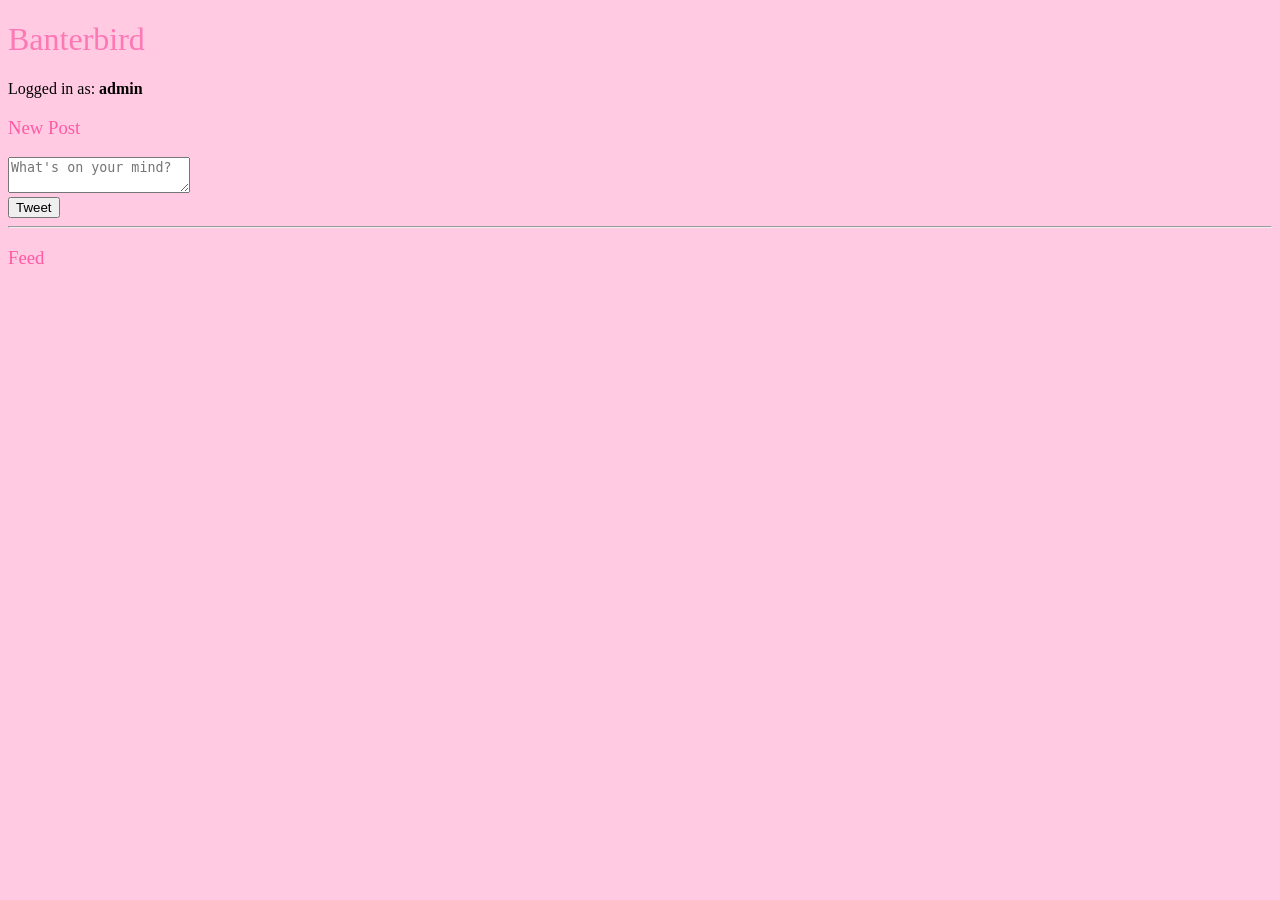
==== templates/index.html @ 03e842fe "Styled Banterbird (partially) 4.25.25" ====
<!DOCTYPE html>
<html>
<head>
    <title>Banterbird</title>
    <script src="/static/js/app.js" defer></script>
    <link rel="stylesheet" href="/static\css/style.css">
</head>
<body>
    <h1>Banterbird</h1>
    <div>
        Logged in as: <strong id="username">admin</strong>
    </div>
    <div>
        <h3>New Post</h3>
        <textarea id="postInput" placeholder="What's on your mind?"></textarea><br>
        <button onclick="submitPost()">Tweet</button>
    </div>
    <hr>
    <h3>Feed</h3>
    <div id="feed"></div>

    <template id="post-template">
        <div class="post">
            <p><strong class="username"></strong>: <span class="message"></span></p>
            <small class="timestamp"></small>
            <hr>
        </div>
    </template>
</body>
</html>
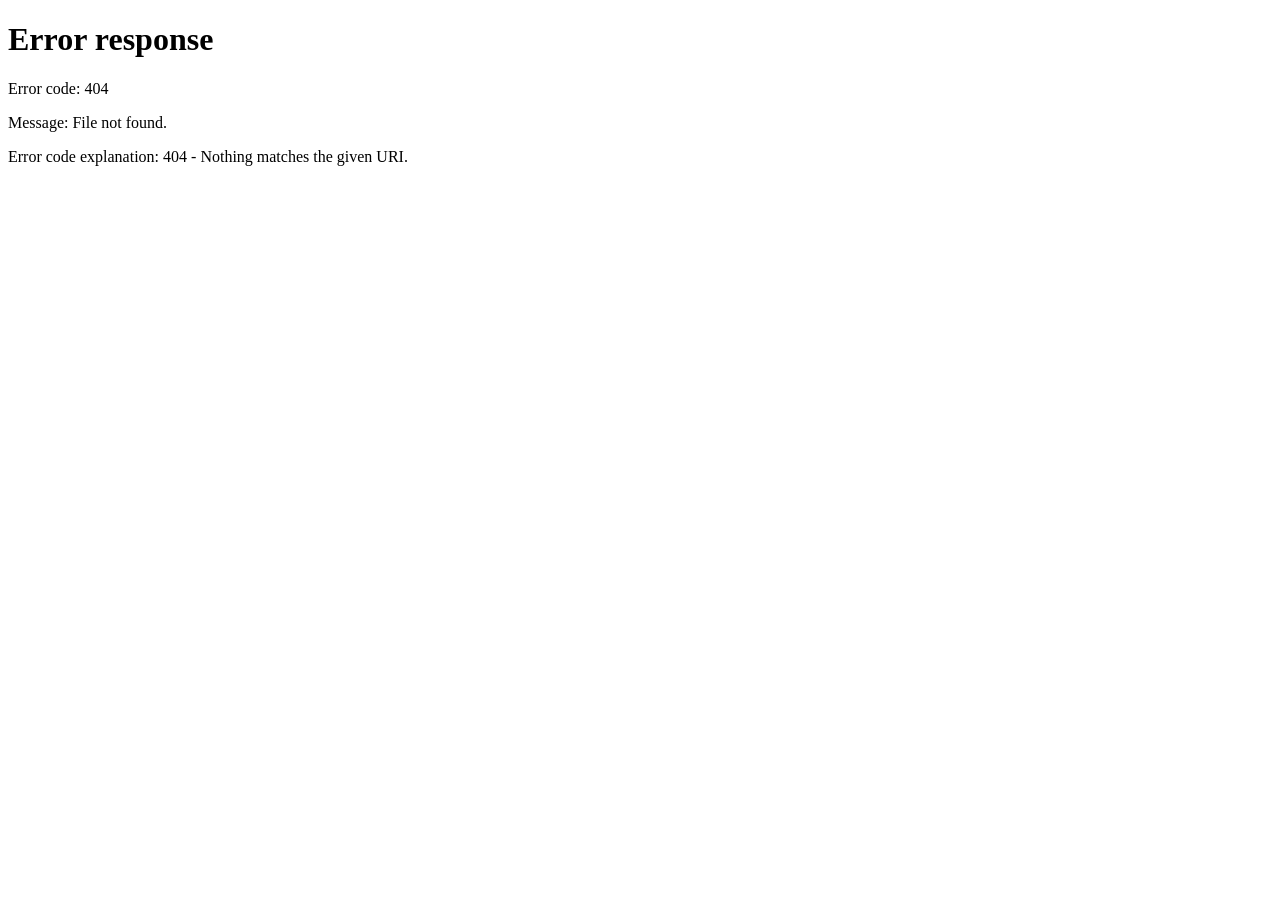
==== commit 146a4375: "Login 4.29.25" ====
--- a/templates/index.html
+++ b/templates/index.html
@@ -8,7 +8,7 @@
 <body>
     <h1>Banterbird</h1>
     <div>
-        Logged in as: <strong id="username">admin</strong>
+        Logged in as: <strong id="username">anonymous</strong>
     </div>
     <div>
         <h3>New Post</h3>
@@ -26,5 +26,9 @@
             <hr>
         </div>
     </template>
+    <script>
+        document.getElementById("username").innerText = 
+        localStorage.getItem("username");
+    </script>
 </body>
 </html>
